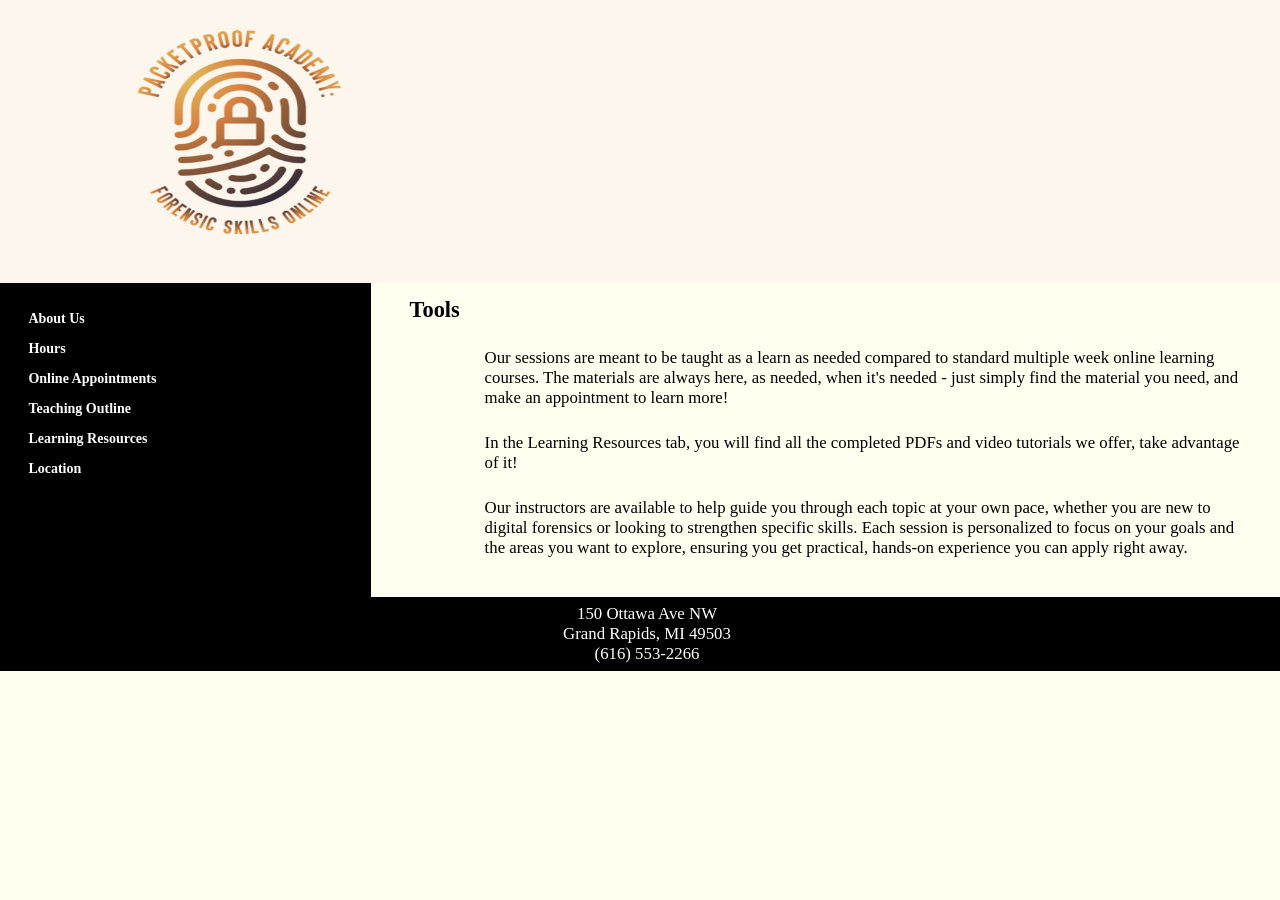
==== resources-tools.html @ 3fdab129 "Add files via upload" ====
<!DOCTYPE html>
<html lang="en">
   <head>
      <title>Packetproof Academy - Tools </title>
      <meta charset="utf-8">
      <meta name="viewport" content="width=device-width">
      <script src="modernizr.custom.40753.js"></script>
      <link rel="stylesheet" href="styles.css">
 <link rel="icon" type="image/png" href="images/lo.png">

   </head>
   <body>
      <div class="container">
         <p class="skipnavigation"><a href="#contentstart">Skip navigation</a></p> 
         <header>
            <h1><a href="index.html"><img src="images/Forensic.png" width="300" height="75" alt="Restaurant Logo"></a></h1>
         </header>
         <nav class="sitenavigation">
            <ul>
               <li><a href="index.html">About Us</a></li>
               <li><a href="hours.html">Hours</a></li>
             
               <li><a href="reserve.html">Online Appointments</a></li>
  		<li><a href="teaching.html">Teaching Outline</a></li>
<li class="has-submenu">
   <a href="schedule.html">Learning Resources</a>
   <ul class="submenu">
      <li><a href="resources-pdfs.html">PDF Guides</a></li>
      <li><a href="resources-videos.html">Video Tutorials</a></li>
      <li><a href="resources-tools.html">Practice Tools</a></li>
   </ul>
</li>
               <li><a href="https://maps.app.goo.gl/n2uWepQueaZ2AoV37">Location</a></li>
            </ul>
         </nav>
         <article>
            <h2 id="contentstart">Tools</h2>
            <p class="paragraph">Our sessions are meant to be taught as a learn as needed compared to standard multiple week online learning courses. The materials are always here, as needed, when it's needed - just simply find the material you need, and make an appointment to learn more!</p>
           
 <p class= "paragraph"> In the Learning Resources tab, you will find all the completed PDFs and video tutorials we offer, take advantage of it!</p>




<p class= "paragraph"> Our instructors are available to help guide you through each topic at your own pace, whether you are new to digital forensics or looking to strengthen specific skills. Each session is personalized to focus on your goals and the areas you want to explore, ensuring you get practical, hands-on experience you can apply right away.</p>


<script src="https://cdn.botpress.cloud/webchat/v3.6/inject.js" defer></script>
<script src="https://files.bpcontent.cloud/2026/02/10/01/20260210010459-N0DMEB3O.js" defer></script> 
   </article>
         <footer>
            <p>150 Ottawa Ave NW</p>
            <p>Grand Rapids, MI 49503</p>
            <p>(616) 553-2266</p>
         </footer>
      </div>
   </body>
</html>
---- styles.css ----
/* Final Website Filename: styles.css Author: Elizabeth Cleveland Date: March 17 */ /* reset styles */ html { font-size: 14px; } article, aside, body, div, footer, header, h1, h2, h3, img, nav, p, ul, li { border: 0; padding: 0; margin: 0; } img { width: 400px; /* Adjust the width to make it wider */ height: 250px; /* Maintain aspect ratio */ } /* body and page container */ body { background-color: ivory; /* Set background to ivory */ font-family: "Times New Roman", Times, serif; /* Font set to Times New Roman */ } footer { background-color: black; color: white; padding: 20px; text-align: center; width: 100%; } .container { max-width: 1600px; margin: 0 auto; position: relative; background-color: black; } p { font-size: 1.2em; } /* skip navigation link */ p.skipnavigation a { position: absolute; left: -10000px; } p.skipnavigation a:focus { left: 1em; top: 1em; color: black; background: ivory; z-index: 2; } /* header section with animation */ header { padding: 1em 2% 0.5em; text-align: center; background-color: #fcf6ed; overflow: auto; opacity: 0; /* Initially hide the header */ transform: translateY(-50px); /* Start the header 50px above its final position */ animation: headerAnimation 1s ease-out forwards; /* Apply the header animation */ } @keyframes headerAnimation { 0% { opacity: 0; /* Start with header invisible */ transform: translateY(-50px); /* Start 50px above */ } 100% { opacity: 1; /* Fully visible */ transform: translateY(0); /* End at its normal position */ } } h1 { text-align: center; width: 7%; font-size: 2.4em; line-height: 1.4em; font-family: "Times New Roman", Times, serif; /* Font set to Times New Roman */ font-weight: bold; text-shadow: 0 0 5px white; } header div { width: 33%; float: left; } /* Updated Navigation Bar */ nav.sitenavigation { padding: 2%; width: 25%; position: absolute; left: 0; background-color: black; /* Changed background color to black */ transition: transform 0.5s ease-in-out; /* Add transition for smooth animation */ } nav.sitenavigation a { margin-bottom: 0.6em; padding: 0.2em; display: block; background-color: black; /* Updated background to black */ color: white; /* Text color changed to white */ font-weight: bold; font-family: "Times New Roman", Times, serif; /* Changed font to Times New Roman */ } nav.sitenavigation a:link { text-decoration: none; color: white; /* Changed text color to white */ } nav.sitenavigation a:visited { color: #888; } nav.sitenavigation a:hover, nav.sitenavigation a:focus { color: black; background-color: #e9d096; } nav.sitenavigation a:active { position: relative; top: 1px; left: 1px; } /* Hover effect to move the navigation bar to the right */ nav.sitenavigation:hover { transform: translateX(25px); /* Move the sidebar to the right */ } /* main content */ article { padding: 1em 3%; width: 65%; position: relative; left: 29%; background-color: ivory; } article h2 { margin: 0 0 0.4em; font-family: "Times New Roman", Times, serif; /* Font set to Times New Roman */ font-size: 1.6em; } article h3 { margin: 0 0 0.6em; font-family: "Times New Roman", Times, serif; /* Font set to Times New Roman */ font-size: 1.2em; } article p { margin: 0 0 1em 1em; padding-left: 7%; font-family: "Times New Roman", Times, serif; /* Font set to Times New Roman */ } article ul { margin: 0 0 1em 3em; padding-left: 7%; list-style-type: circle; font-size: 1.2em; font-family: "Times New Roman", Times, serif; /* Font set to Times New Roman */ } /* Space between paragraphs */ .paragraph { margin-bottom: 25px; /* Adds space between paragraphs */ margin-top: 25px; } /* Image adjustments for smaller size */ article img { width: 60%; /* Adjust image width */ margin: 10px 0; /* Add spacing around images */ display: block; margin-left: auto; margin-right: auto; } /* footer section */ footer { padding: 0.5em; clear: both; color: white; background-color: black; text-align: ; } ul { list-style-type: none; } /* print styles */ @media print { article { position: static; margin: 0 auto; } aside, body, .container, footer, header { color: #000; background: #fff; } body { max-width: 100%; } nav { display: none; } } /* Style the form elements with spacing */ .reservation-form { display: flex; flex-direction: column; gap: 15px; /* Adds space between form elements */ } .reservation-form label { font-weight: bold; } .reservation-form input, .reservation-form textarea { padding: 10px; font-size: 1em; margin: 5px 0; /* Adds gap around inputs */ width: 100%; /* Ensure inputs take up full width */ } .reservation-form button { padding: 15px; font-size: 1.1em; background-color: #e9d096; color: white; border: none; cursor: pointer; margin-top: 15px; width: 100%; /* Makes the button take up the full width */ } .reservation-form button:hover { background-color: #e9d096; } /* Center the table and adjust font size */ .hours-table { width: 80%; /* Makes the table width 80% of its container */ margin: 0 auto; /* Centers the table horizontally */ font-size: 1.2em; /* Increases font size for readability */ text-align: center; /* Centers the text in the table */ border-collapse: collapse; /* Removes gaps between table cells */ } .teach-container { width: 120%; padding-left: 320px; /* still pushes right */ box-sizing: border-box; } .teaching-image { display: block; width: 100%; max-width: none; /* allow it to grow */ height: auto; } .hours-table th, .hours-table td { padding: 12px 20px; /* Adds padding to the cells for more space */ border: 1px solid #ddd; /* Adds light border around cells */ } .hours-table th { background-color: #e9d096; /* Adds a background color to the header */ font-weight: bold; /* Makes the table headers bold */ } .hours-table td { background-color: #fff; /* Adds a white background to table data cells */ } @page { margin: 0.75in; } /* allow submenu positioning */ .sitenavigation ul li { position: relative; } /* hide submenu by default */ .sitenavigation .submenu { display: none; position: absolute; top: 0; left: 50%; list-style: none; margin: 0; padding: 0; background: #ffffff; min-width: 180px; border: 1px solid #ccc; z-index: 999; } /* show submenu on hover */ .sitenavigation li.has-submenu:hover .submenu { display: block; } /* submenu links */ .sitenavigation .submenu li a { display: block; padding: 10px 12px; text-decoration: none; white-space: nowrap; } /}
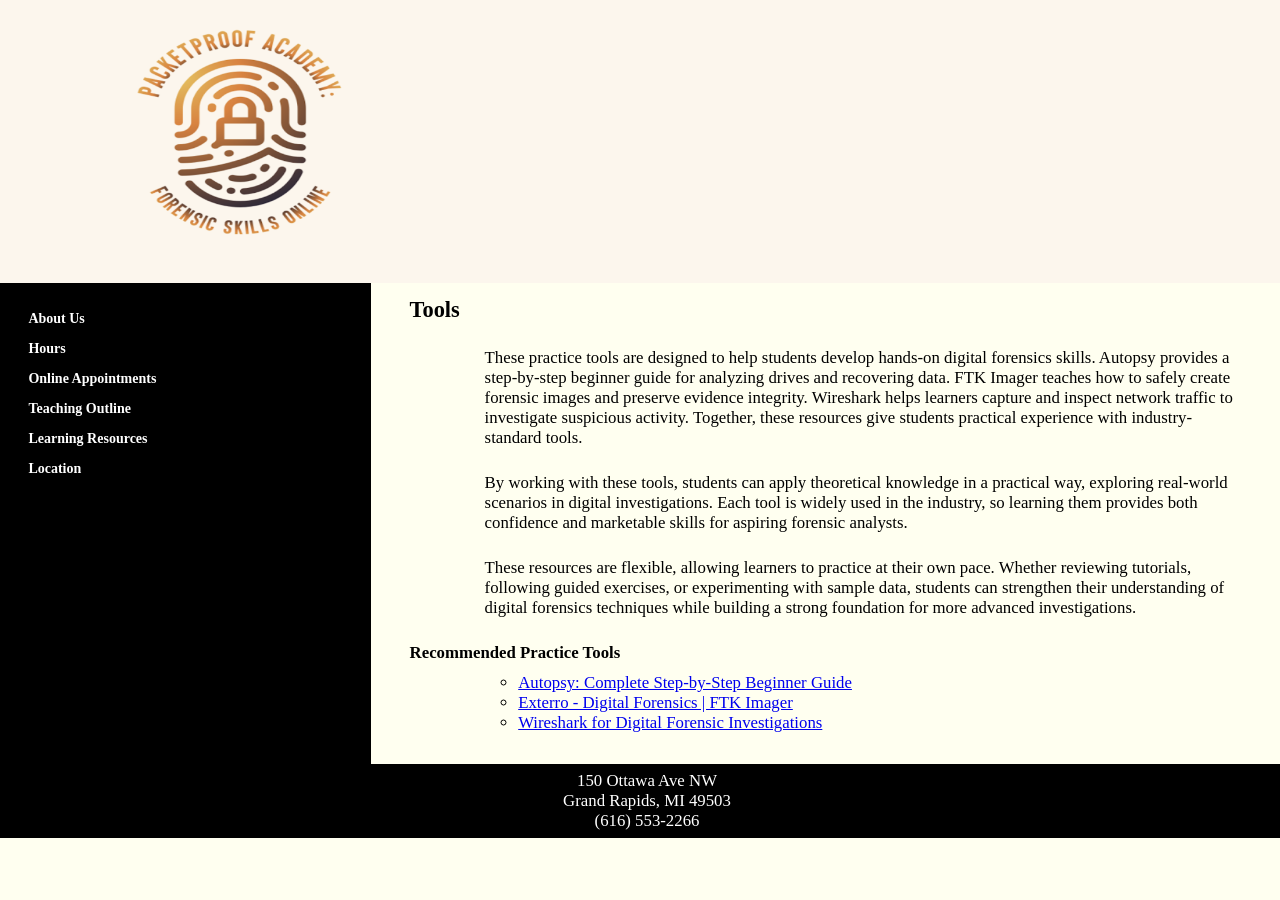
==== commit 541b49c0: "Update resources-tools.html" ====
--- a/resources-tools.html
+++ b/resources-tools.html
@@ -1,53 +1,78 @@
 <!DOCTYPE html>
 <html lang="en">
    <head>
-      <title>Packetproof Academy - Tools </title>
+      <title>Packetproof Academy - Tools</title>
       <meta charset="utf-8">
       <meta name="viewport" content="width=device-width">
       <script src="modernizr.custom.40753.js"></script>
       <link rel="stylesheet" href="styles.css">
- <link rel="icon" type="image/png" href="images/lo.png">
-
+      <link rel="icon" type="image/png" href="images/lo.png">
    </head>
    <body>
       <div class="container">
-         <p class="skipnavigation"><a href="#contentstart">Skip navigation</a></p> 
+         <p class="skipnavigation"><a href="#contentstart">Skip navigation</a></p>
+
          <header>
-            <h1><a href="index.html"><img src="images/Forensic.png" width="300" height="75" alt="Restaurant Logo"></a></h1>
+            <h1>
+               <a href="index.html">
+                  <img src="images/Forensic.png" width="300" height="75" alt="Packetproof Academy Logo">
+               </a>
+            </h1>
          </header>
+
          <nav class="sitenavigation">
             <ul>
                <li><a href="index.html">About Us</a></li>
                <li><a href="hours.html">Hours</a></li>
-             
                <li><a href="reserve.html">Online Appointments</a></li>
-  		<li><a href="teaching.html">Teaching Outline</a></li>
-<li class="has-submenu">
-   <a href="schedule.html">Learning Resources</a>
-   <ul class="submenu">
-      <li><a href="resources-pdfs.html">PDF Guides</a></li>
-      <li><a href="resources-videos.html">Video Tutorials</a></li>
-      <li><a href="resources-tools.html">Practice Tools</a></li>
-   </ul>
-</li>
+               <li><a href="teaching.html">Teaching Outline</a></li>
+               <li class="has-submenu">
+                  <a href="schedule.html">Learning Resources</a>
+                  <ul class="submenu">
+                     <li><a href="resources-pdfs.html">PDF Guides</a></li>
+                     <li><a href="resources-videos.html">Video Tutorials</a></li>
+                     <li><a href="resources-tools.html">Practice Tools</a></li>
+                  </ul>
+               </li>
                <li><a href="https://maps.app.goo.gl/n2uWepQueaZ2AoV37">Location</a></li>
             </ul>
          </nav>
+
          <article>
             <h2 id="contentstart">Tools</h2>
-            <p class="paragraph">Our sessions are meant to be taught as a learn as needed compared to standard multiple week online learning courses. The materials are always here, as needed, when it's needed - just simply find the material you need, and make an appointment to learn more!</p>
-           
- <p class= "paragraph"> In the Learning Resources tab, you will find all the completed PDFs and video tutorials we offer, take advantage of it!</p>
 
+            <p class="paragraph">
+               These practice tools are designed to help students develop hands-on digital forensics skills. Autopsy provides a step-by-step beginner guide for analyzing drives and recovering data. FTK Imager teaches how to safely create forensic images and preserve evidence integrity. Wireshark helps learners capture and inspect network traffic to investigate suspicious activity. Together, these resources give students practical experience with industry-standard tools.            </p>
 
+            <p class="paragraph">
+               By working with these tools, students can apply theoretical knowledge in a practical way, exploring real-world scenarios in digital investigations. Each tool is widely used in the industry, so learning them provides both confidence and marketable skills for aspiring forensic analysts.
+            </p>
 
+            <p class="paragraph">
+               These resources are flexible, allowing learners to practice at their own pace. Whether reviewing tutorials, following guided exercises, or experimenting with sample data, students can strengthen their understanding of digital forensics techniques while building a strong foundation for more advanced investigations.            </p>
 
-<p class= "paragraph"> Our instructors are available to help guide you through each topic at your own pace, whether you are new to digital forensics or looking to strengthen specific skills. Each session is personalized to focus on your goals and the areas you want to explore, ensuring you get practical, hands-on experience you can apply right away.</p>
+            <h3>Recommended Practice Tools</h3>
+            <ul class="tool-list">
+               <li>
+                  <a href="https://www.cyberforensicacademy.com/blog/autopsy-forensics-tool-complete-step-by-step-beginner-guide">
+                     Autopsy: Complete Step-by-Step Beginner Guide
+                  </a>
+               </li>
+               <li>
+                  <a href="https://www.exterro.com/digital-forensics-software/ftk-imager">
+                     Exterro - Digital Forensics | FTK Imager                  </a>
+               </li>
+               <li>
+                  <a href="https://www.cyberforensicacademy.com/blog/using-wireshark-for-digital-forensic-investigations">
+                     Wireshark for Digital Forensic Investigations
+                  </a>
+               </li>
+            </ul>
 
+            <script src="https://cdn.botpress.cloud/webchat/v3.6/inject.js" defer></script>
+            <script src="https://files.bpcontent.cloud/2026/02/10/01/20260210010459-N0DMEB3O.js" defer></script>
+         </article>
 
-<script src="https://cdn.botpress.cloud/webchat/v3.6/inject.js" defer></script>
-<script src="https://files.bpcontent.cloud/2026/02/10/01/20260210010459-N0DMEB3O.js" defer></script> 
-   </article>
          <footer>
             <p>150 Ottawa Ave NW</p>
             <p>Grand Rapids, MI 49503</p>
